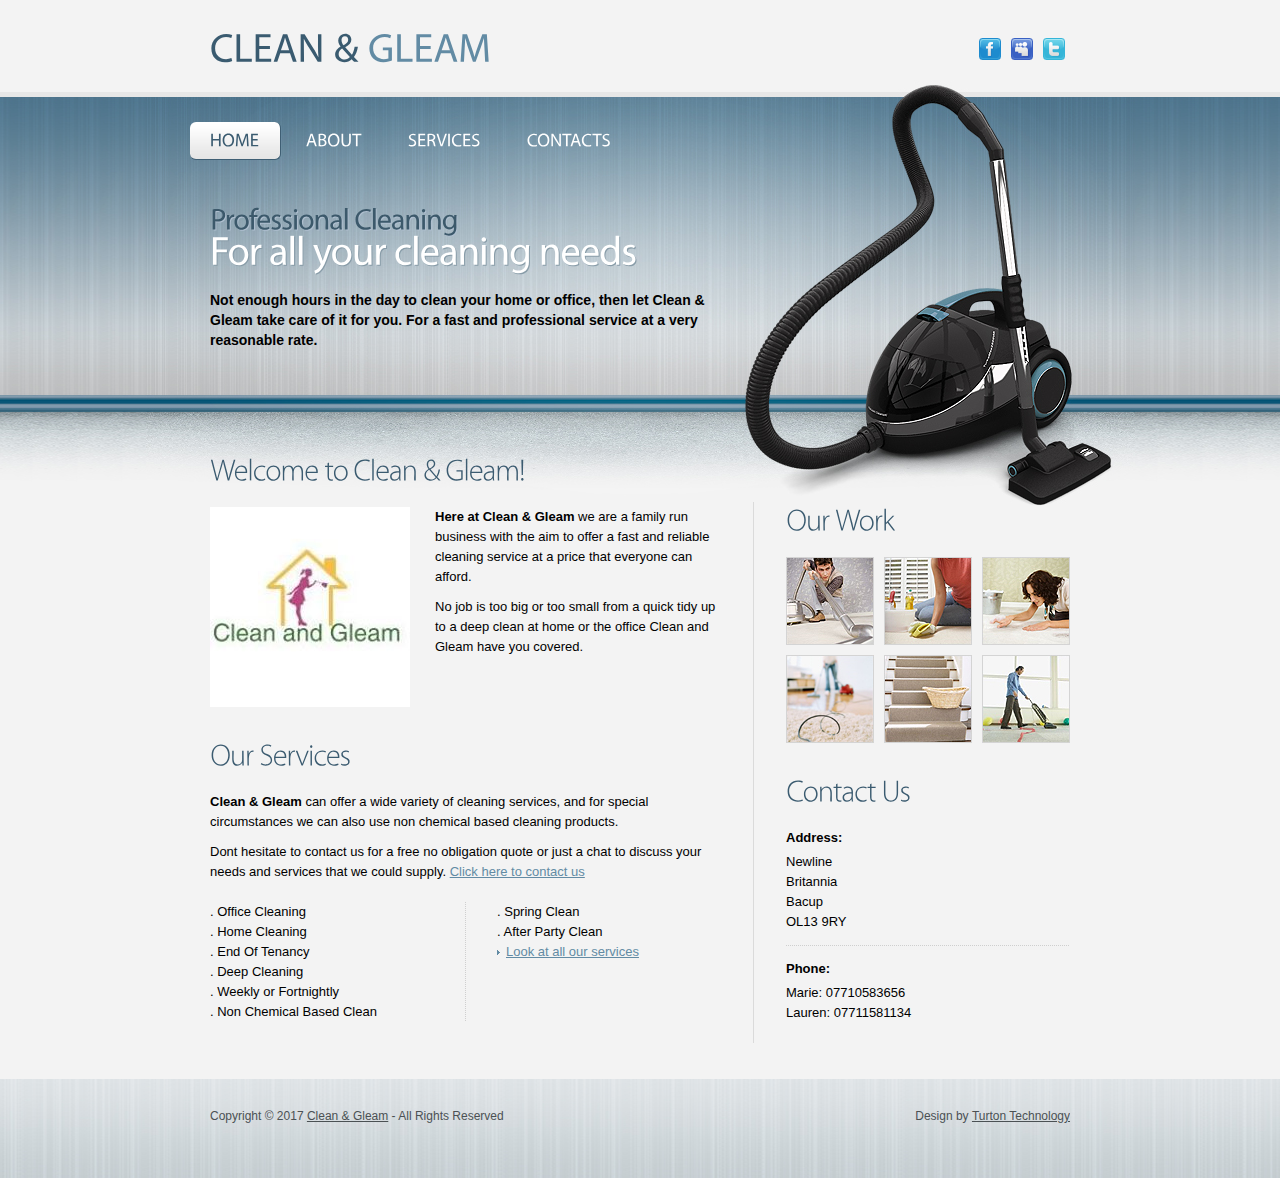
==== index.html @ 91a96cff "Add html files" ====
<!DOCTYPE html>
<html lang="en">
<head>
<title>Clean & Gleam</title>
<meta charset="utf-8">
<link rel="stylesheet" href="css/reset.css" type="text/css" media="all">
<link rel="stylesheet" href="css/layout.css" type="text/css" media="all">
<link rel="stylesheet" href="css/style.css" type="text/css" media="all">
<script type="text/javascript" src="js/jquery-1.4.2.js" ></script>
<script type="text/javascript" src="js/cufon-yui.js"></script>
<script type="text/javascript" src="js/cufon-replace.js"></script>
<script type="text/javascript" src="js/Myriad_Pro_400.font.js"></script>
<script type="text/javascript" src="js/Myriad_Pro_300.font.js"></script>
<!--[if lt IE 9]>
<script type="text/javascript" src="js/ie6_script_other.js"></script>
<script type="text/javascript" src="js/html5.js"></script>
<![endif]-->
</head>
<body id="page1">
<!-- START PAGE SOURCE -->
<div class="extra">
  <div class="body1">
    <div class="main">
      <header>
        <div class="wrapper">
          <h1><a href="#" id="logo">Clean & <span>Gleam</span></a></h1>
          <ul id="icons">
            <li><a href="https://www.facebook.com/cleangleambritannia"><img src="images/icon1.gif" alt=""></a></li>
            <li><a href="#"><img src="images/icon2.gif" alt=""></a></li>
            <li><a href="#"><img src="images/icon3.gif" alt=""></a></li>
          </ul>
        </div>
        <nav>
          <ul id="menu">
            <li id="menu_active"><a href="index.html">Home</a></li>
            <li><a href="about.html">About</a></li>
            <li><a href="services.html">Services</a></li>
            <li><a href="contacts.html">Contacts</a></li>
          </ul>
        </nav>
        <div class="text1"> Professional Cleaning <span>For all your cleaning needs</span> </div>
        <p><strong>Not enough hours in the day to clean your home or office, then let Clean & Gleam take care of it for you. For a fast and professional service at a very reasonable rate.</strong></p>
      </header>
      <section id="content">
        <div class="line1">
          <article class="col1">
            <h2>Welcome to Clean & Gleam!</h2>
            <div class="wrapper pad_bot3">
              <figure class="left marg_right1"><img src="images/clean1.jpg" alt=""></figure>
              <p class="pad_bot1"><strong>Here at Clean & Gleam</strong> we are a family run business with the aim to offer a fast and reliable cleaning service at a price that everyone can afford.</p>
              <p>No job is too big or too small from a quick tidy up to a deep clean at home or the office Clean and Gleam have you covered.</p>
            </div>
            <h2>Our Services</h2>
            <p class="pad_bot1"><strong>Clean & Gleam</strong> can offer a wide variety of cleaning services, and for special circumstances we can also use non chemical based cleaning products.</p>
            <p>Dont hesitate to contact us for a free no obligation quote or just a chat to discuss your needs and services that we could supply. <a href="contacts.html">Click here to contact us</a></p>
            <div class="wrapper line2">
              <ul class="list1 cols">
                <li>. Office Cleaning</li>
                <li>. Home Cleaning</li>
                <li>. End Of Tenancy</li>
                <li>. Deep Cleaning</li>
                <li>. Weekly or Fortnightly</li>
                <li>. Non Chemical Based Clean</li>
              </ul>
              <ul class="list1 cols pad_left1">
                <li>. Spring Clean</li>
                <li>. After Party Clean</li>
                <li><a href="services.html">Look at all our services</a></li>
              </ul>
            </div>
          </article>
          <article class="col2 pad_left1">
            <h2>Our Work</h2>
            <div class="wrapper pad_bot1">
              <figure class="left marg_right2"><img src="images/page1_img2.jpg" alt=""></figure>
              <figure class="left marg_right2"><img src="images/page1_img3.jpg" alt=""></figure>
              <figure class="left"><img src="images/page1_img4.jpg" alt=""></figure>
            </div>
            <div class="wrapper pad_bot3">
              <figure class="left marg_right2"><img src="images/page1_img5.jpg" alt=""></figure>
              <figure class="left marg_right2"><img src="images/page1_img6.jpg" alt=""></figure>
              <figure class="left"><img src="images/page1_img7.jpg" alt=""></figure>
            </div>
            <h2>Contact Us</h2>
            <p class="font1">Address:</p>
            <p class="under">Newline<br>Britannia<br>Bacup<br>OL13 9RY<br></p>
            <p class="font1">Phone:</p>
            <p>Marie: 07710583656<br>Lauren: 07711581134</p>
          </article>
        </div>
      </section>
    </div>
  </div>
  <div class="block"></div>
</div>
<div class="body2">
  <div class="main">
    <footer>
      <div class="footerlink">
        <p class="lf">Copyright &copy; 2017 <a href="http://www.cleanandgleambritannia.co.uk">Clean & Gleam</a> - All Rights Reserved</p>
        <p class="rf">Design by <a href="http://www.turtontechnology.co.uk">Turton Technology</a></p>
        <div style="clear:both;"></div>
      </div>
    </footer>
  </div>
</div>
<script type="text/javascript"> Cufon.now(); </script>
<!-- END PAGE SOURCE -->
</body>
</html>
---- css/layout.css ----
.col1, .col2, .col3, .cols {
	float:left;
}
.col1 {
	width:512px;
	margin-top:-40px;
}
.col2 {
	width:284px;
}
.cols {
	width:223px;
}
#page1 header {
	height:416px;
}
#page1 h1 {
	padding:23px 0 0 0;
}
#page1 #icons {
	padding:38px 5px 0 0;
}
#page1 #menu {
	top:122px;
}
#page1 {
	background:url(../images/bg_top_repeat.jpg) top repeat-x #f3f3f3;
}
#page1 .body1 {
	background:url(../images/bg_top.jpg) top center no-repeat;
}
#page1 .text1 {
	padding:129px 0 0 0;
}
#page1 .col1 {
	margin-top:-50px;
}
#page4 .under {
	padding-bottom:8px;
	margin-bottom:30px;
}
#page5 .col2 .col_1 {
	width:72px;
	float:left;
}
#page5 .col2 .col_2 {
	width:140px;
	float:left;
}
#page5 .col1 .col_1 {
	width:105px;
	float:left;
}
#page5 .col1 .col_2 {
	width:405px;
	float:left;
}
---- css/style.css ----
article, aside, audio, canvas, command, datalist, details, embed, figcaption, figure, footer, header, hgroup, keygen, meter, nav, output, progress, section, source, video {
	display:block;
}
mark, rp, rt, ruby, summary, time {
	display:inline;
}
.left {
	float:left;
}
.right {
	float:right;
}
.wrapper {
	width:100%;
	overflow:hidden;
}
body {
	background:url(../images/bg_top_repeat2.jpg) top repeat-x #f3f3f3;
	border:0;
	font:13px Arial, Helvetica, sans-serif;
	color:#000;
	line-height:20px;
}
.css3 {
	border-radius:8px;
	-moz-border-radius:8px;
	-webkit-border-radius:8px;
	box-shadow:0 0 4px rgba(0, 0, 0, .4);
	-moz-box-shadow:0 0 4px rgba(0, 0, 0, .4);
	-webkit-box-shadow:0 0 4px rgba(0, 0, 0, .4);
	behavior:url(../js/PIE.htc);
	position:relative;
}
.main {
	margin:0 auto;
	width:860px;
	position:relative;
}
.body1 {
	background:url(../images/bg_top2.jpg) top center no-repeat;
}
.body2 {
	background:url(../images/bg_bot.jpg) bottom repeat-x;
	height:99px;
}
.block {
	height:99px;
}
.extra {
	min-height:100%;
	height:auto !important;
	height:100%;
	margin:0 auto -99px;
}
body, html {
	height:100%;
}
a {
	color:#628ba4;
	text-decoration:underline;
	outline:none;
}
a:hover {
	text-decoration:none;
}
h1 {
	font-size:40px;
	text-transform:uppercase;
	line-height:50px;
	padding:13px 0 0 0;
	float:left;
	font-weight:400;
}
h2 {
	font-size:30px;
	color:#3b5b70;
	line-height:36px;
	font-weight:300;
	padding:0 0 19px 0;
	letter-spacing:-1px;
}
p {
	padding-bottom:20px;
}
header {
	height:306px;
	overflow:hidden;
}
#logo {
	color:#3a5b70;
	text-decoration:none;
}
#logo span {
	color:#628ba4;
}
#icons {
	float:right;
	padding:28px 5px 0 0;
}
#icons li {
	float:left;
	padding-left:10px;
}
#menu {
	position:absolute;
	top:102px;
	left:-20px;
}
#menu li {
	float:left;
	padding-right:5px;
}
#menu li a {
	display:block;
	font-size:18px;
	text-transform:uppercase;
	text-decoration:none;
	color:#fff;
	behavior:url(../js/PIE.htc);
	position:relative;
	line-height:37px;
	padding:0 20px;
	margin:0 1px 1px 0;
}
#menu li a:hover, #menu #menu_active a {
	color:#3a5b70;
	border-radius:6px;
	-moz-border-radius:6px;
	-webkit-border-radius:6px;
	background:url(../images/menu_bg.gif) top repeat-x;
	border-bottom:1px solid #3f5f74;
	border-right:1px solid #3f5f74;
	margin:0;
}
.text1 {
	font-size:30px;
	line-height:36px;
	color:#3c596b;
	padding:119px 0 0 0;
	font-weight:400;
	letter-spacing:-1px;
}
.text1 span {
	display:block;
	font-size:40px;
	color:#fff;
	line-height:50px;
	margin-top:-12px;
}
header p {
	font-size:14px;
	line-height:20px;
	color:#000;
	padding:14px 0 0 0;
	width:510px;
}
#content {
	width:100%;
	overflow:hidden;
	padding-top:86px;
	padding-bottom:36px;
}
.inner_copy, .inner_copy a {
	border:0;
	float:right;
	background:#fff;
	color:#f00;
	width:50%;
	line-height:10px;
	font-size:10px;
	margin:-220% 0 0 0;
	overflow:hidden;
	padding:0;
}
.pad_left1 {
	padding-left:64px;
}
.marg_left1 {
	margin-left:25px;
}
.marg_right1 {
	margin-right:25px;
}
.marg_right2 {
	margin-right:10px;
}
.pad_bot1 {
	padding-bottom:10px;
}
.pad_bot2 {
	padding-bottom:20px;
}
.pad_bot3 {
	padding-bottom:30px;
}
.marg_top1 {
	margin-top:8px;
}
.line1 {
	background:url(../images/line_ver1.gif) 543px 0 repeat-y;
	width:100%;
	float:left;
}
.line2 {
	background:url(../images/line_ver2.gif) 255px 0 repeat-y;
}
.list1 li a {
	padding-left:9px;
	background:url(../images/marker_1.gif) 0 6px no-repeat;
}
.font1 {
	font-weight:bold;
	padding-bottom:4px;
}
.under {
	background:url(../images/line_hor1.gif) bottom repeat-x;
	padding-bottom:14px;
	margin-bottom:13px;
}
.color1 {
	color:#628ba4;
}
#ContactForm {
	margin-top:-5px;
}
#ContactForm p {
	line-height:21px;
	padding-bottom:9px;
}
#ContactForm a {
	margin-left:40px;
	float:right;
}
#ContactForm .input {
	width:209px;
	height:15px;
	border:1px solid #dadada;
	background:#fff;
	padding:2px 5px;
	margin-bottom:9px;
	color:#000;
	font:13px Arial, Helvetica, sans-serif;
}
#ContactForm textarea {
	overflow:auto;
	width:393px;
	height:304px;
	border:1px solid #dadada;
	background:#fff;
	padding:2px 5px;
	margin-bottom:5px;
	color:#000;
	font:13px Arial, Helvetica, sans-serif;
}
footer {
	padding:30px 0 33px 0;
	color:#4b5154;
	font-size:12px;
	line-height:18px;
	width:100%;
	overflow:hidden;
}
.footerlink {
	margin:0 auto;
	width:860px;
	position:relative;
}
.footerlink p {
	margin:0;
	padding:0;
	line-height:normal;
	white-space:nowrap;
	text-indent:inherit;
	color:#4b5154;
}
.footerlink a {
	color:#4b5154;
	font-weight:normal;
	margin:0;
	padding:0;
	border:none;
	text-decoration:underline;
	background-color:transparent;
}
.footerlink a:hover {
	color:#4b5154;
	background-color:transparent;
	text-decoration:none;
}
.footerlink .lf {
	float:left;
}
.footerlink .rf {
	float:right;
}
a {
	outline:none;
}
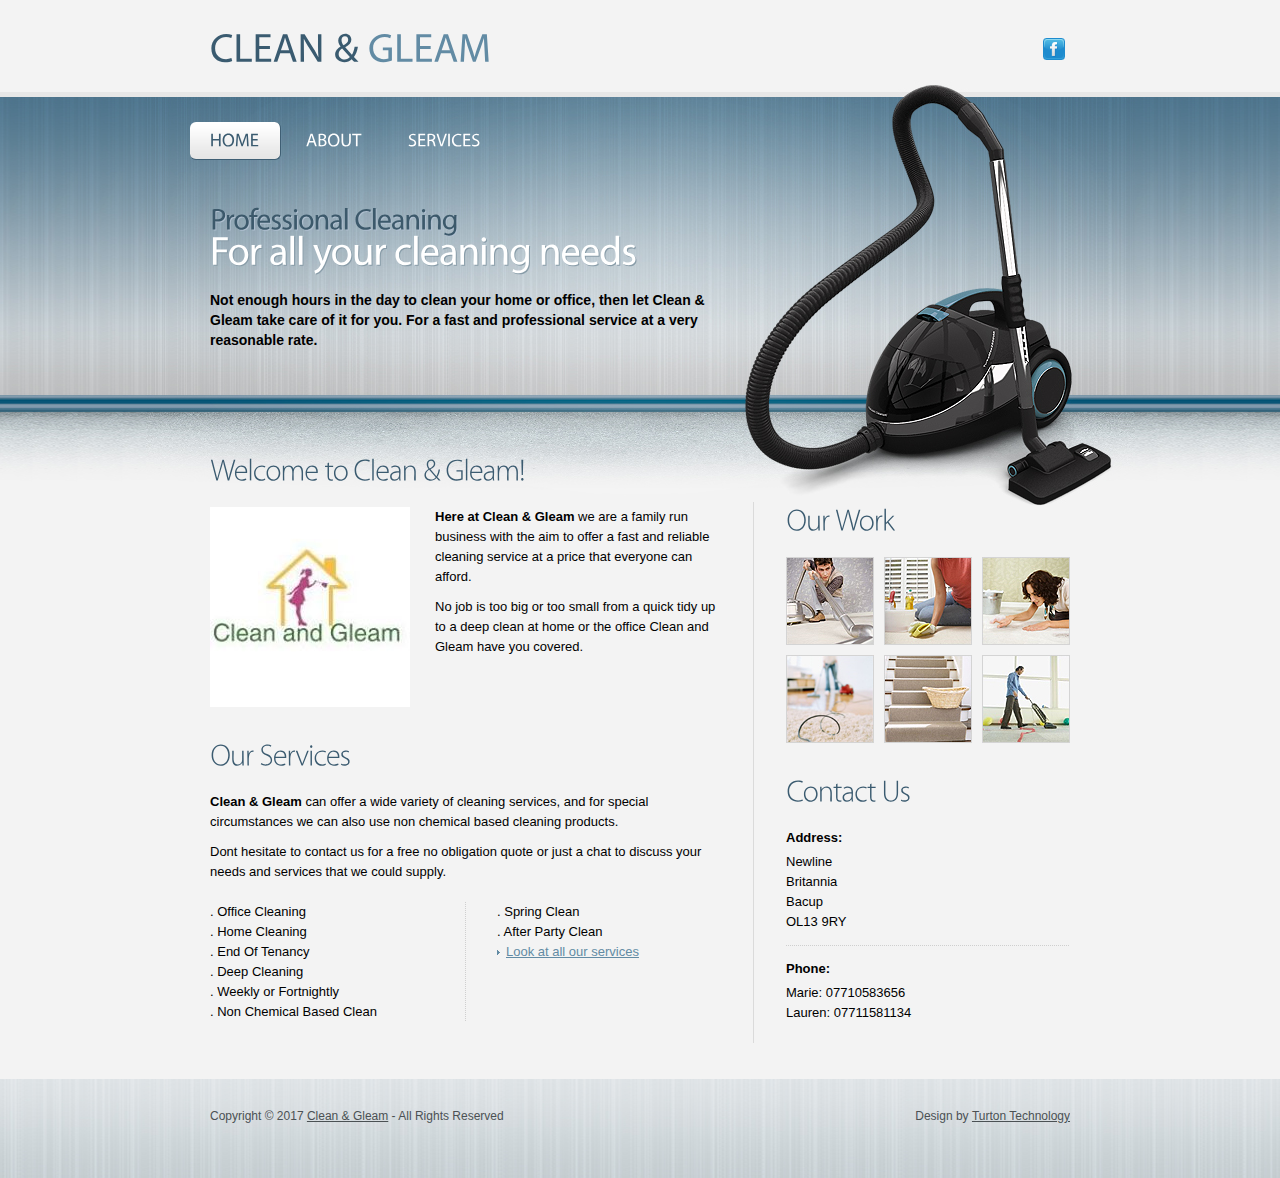
==== commit cbc1685f: "Remove contact page and all links to it" ====
--- a/index.html
+++ b/index.html
@@ -26,8 +26,6 @@
           <h1><a href="#" id="logo">Clean & <span>Gleam</span></a></h1>
           <ul id="icons">
             <li><a href="https://www.facebook.com/cleangleambritannia"><img src="images/icon1.gif" alt=""></a></li>
-            <li><a href="#"><img src="images/icon2.gif" alt=""></a></li>
-            <li><a href="#"><img src="images/icon3.gif" alt=""></a></li>
           </ul>
         </div>
         <nav>
@@ -35,7 +33,6 @@
             <li id="menu_active"><a href="index.html">Home</a></li>
             <li><a href="about.html">About</a></li>
             <li><a href="services.html">Services</a></li>
-            <li><a href="contacts.html">Contacts</a></li>
           </ul>
         </nav>
         <div class="text1"> Professional Cleaning <span>For all your cleaning needs</span> </div>
@@ -52,7 +49,7 @@
             </div>
             <h2>Our Services</h2>
             <p class="pad_bot1"><strong>Clean & Gleam</strong> can offer a wide variety of cleaning services, and for special circumstances we can also use non chemical based cleaning products.</p>
-            <p>Dont hesitate to contact us for a free no obligation quote or just a chat to discuss your needs and services that we could supply. <a href="contacts.html">Click here to contact us</a></p>
+            <p>Dont hesitate to contact us for a free no obligation quote or just a chat to discuss your needs and services that we could supply.</p>
             <div class="wrapper line2">
               <ul class="list1 cols">
                 <li>. Office Cleaning</li>
